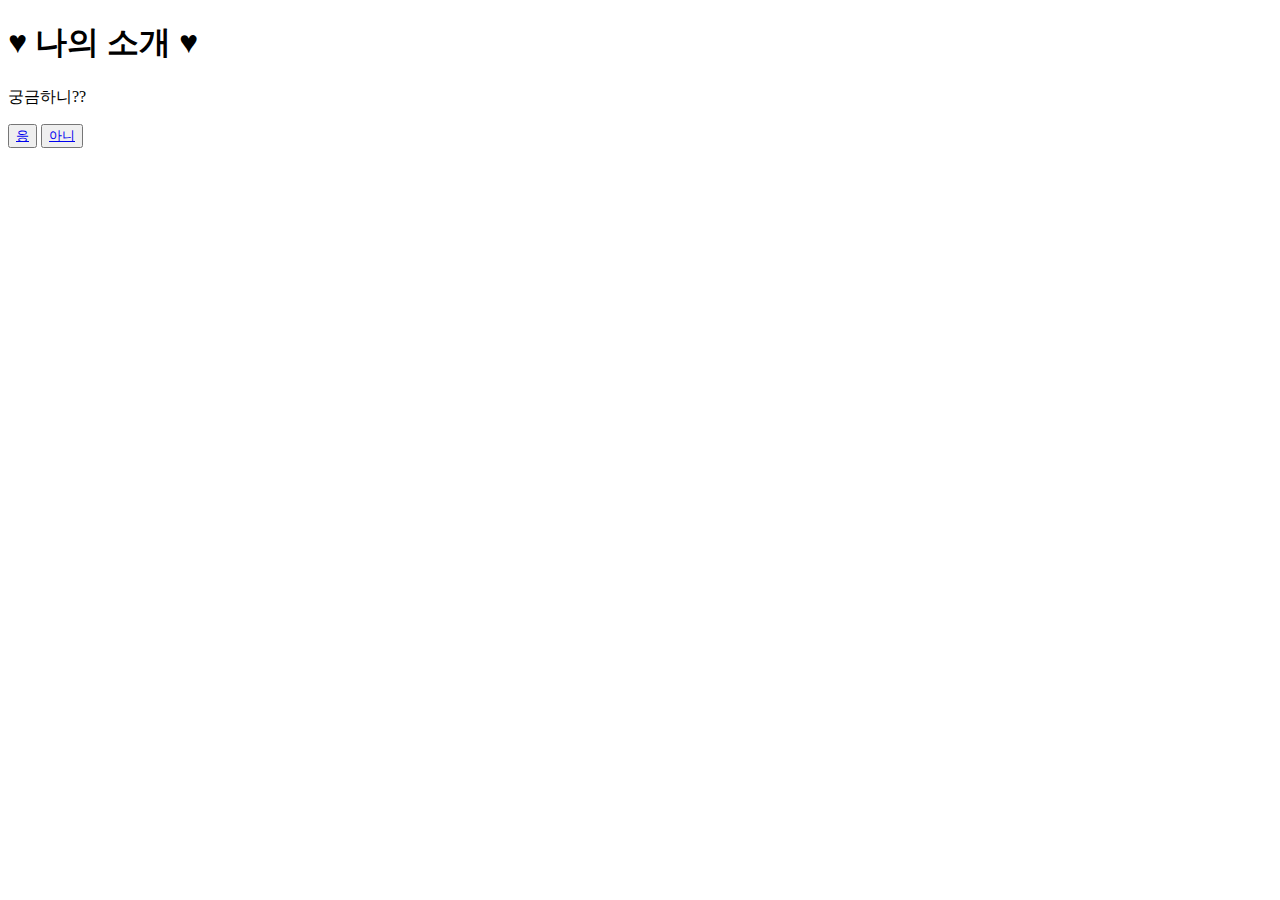
==== index.html @ ce5615e9 "기본화면" ====
<!DOCTYPE html>
<html lang="ko">
<head>
    <meta charset="UTF-8">
    <meta http-equiv="X-UA-Compatible" content="IE=edge">
    <meta name="viewport" content="width=device-width, initial-scale=1.0">
    <title>나의 소개</title>
</head>
<html>
    <head>
        <title>
            나의 소개
        </title>
        <meta name="viewport" content="width=device-width, initial-scale=1.0">
    </head>
    <body>
        <div>
            <h1>♥ 나의 소개 ♥</h1>
        </div>
        <div>
            <p>궁금하니??</p>
            <button type="button">
                <a href="index2.html">응</a>
            </button>
            <button type="button">
                <a href="index3.html">아니</a>
            </button>
        </div>
    </body>
</html>
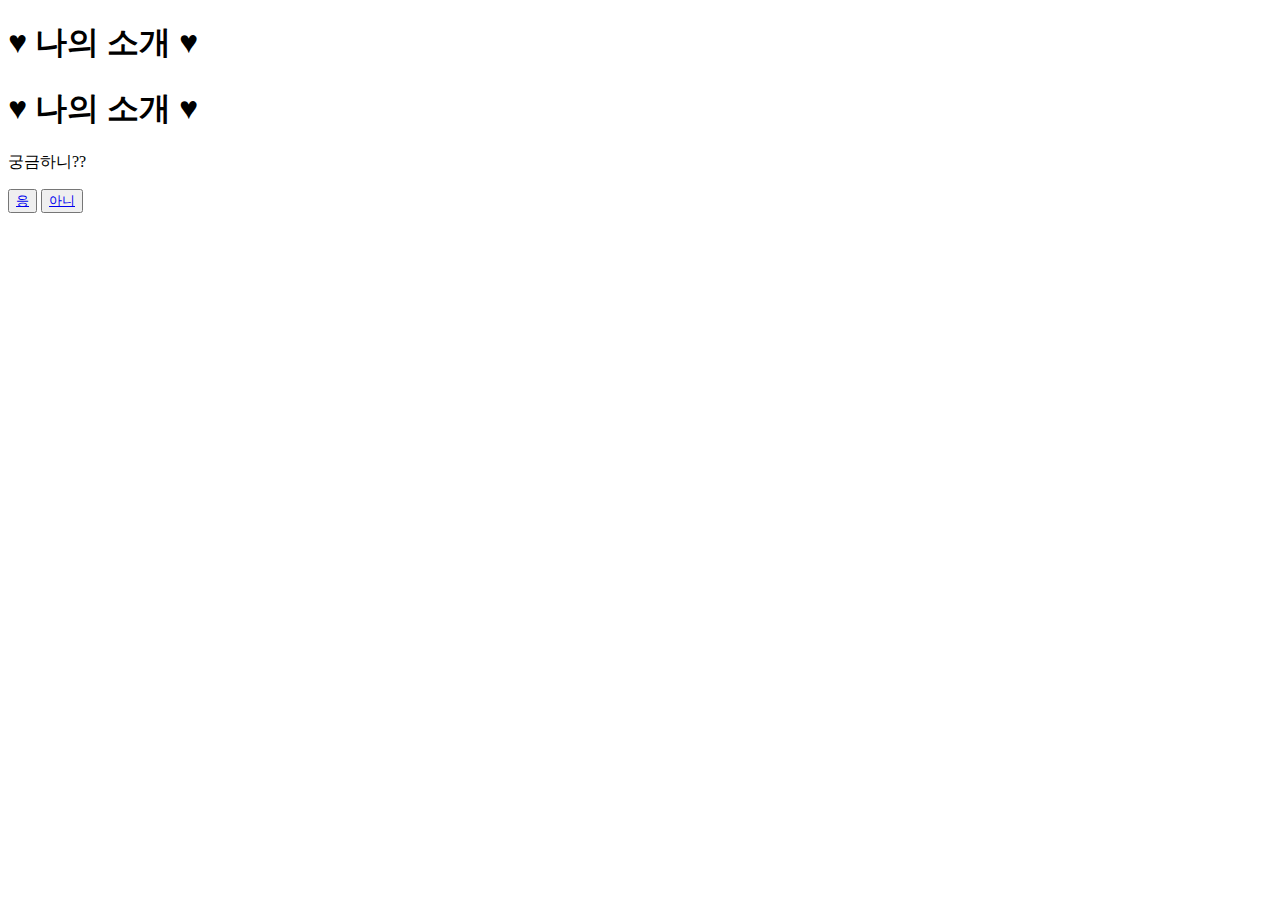
==== commit 72fa22b8: "Update index.html" ====
--- a/index.html
+++ b/index.html
@@ -5,18 +5,16 @@
     <meta http-equiv="X-UA-Compatible" content="IE=edge">
     <meta name="viewport" content="width=device-width, initial-scale=1.0">
     <title>나의 소개</title>
+    <script src="styles.css?after"></script>
 </head>
-<html>
-    <head>
-        <title>
-            나의 소개
-        </title>
-        <meta name="viewport" content="width=device-width, initial-scale=1.0">
-    </head>
-    <body>
+<body>
+    <header>
         <div>
             <h1>♥ 나의 소개 ♥</h1>
+            <h1 class="mainTitle">♥ 나의 소개 ♥</h1>
         </div>
+    </header>
+    <section>
         <div>
             <p>궁금하니??</p>
             <button type="button">
@@ -26,5 +24,7 @@
                 <a href="index3.html">아니</a>
             </button>
         </div>
-    </body>
+    </section>
+    <footer></footer>
+</body>
 </html>
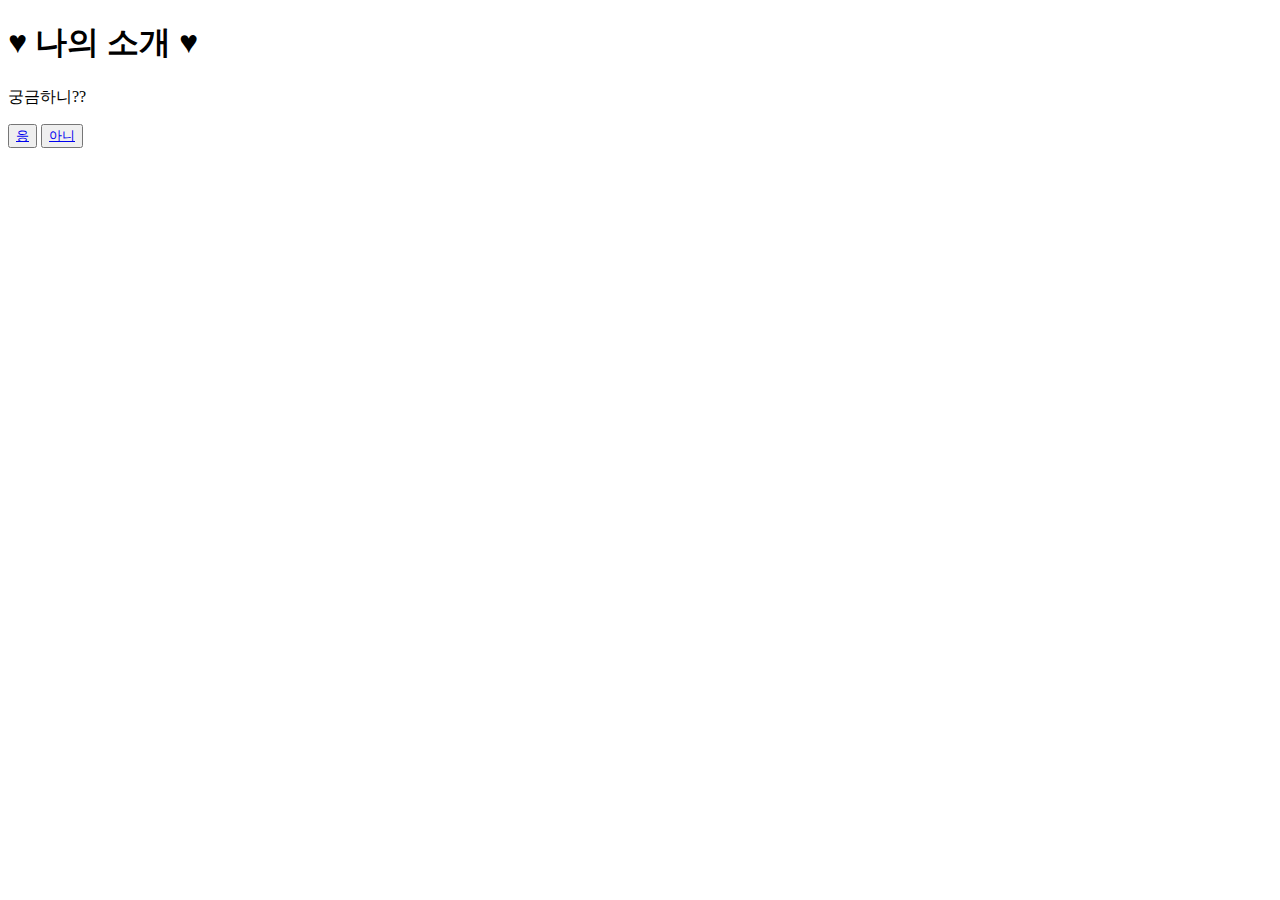
==== commit 111531b4: "기본화면" ====
--- a/index.html
+++ b/index.html
@@ -5,12 +5,11 @@
     <meta http-equiv="X-UA-Compatible" content="IE=edge">
     <meta name="viewport" content="width=device-width, initial-scale=1.0">
     <title>나의 소개</title>
-    <script src="styles.css?after"></script>
+    <script src="style1.css?after"></script>
 </head>
 <body>
     <header>
         <div>
-            <h1>♥ 나의 소개 ♥</h1>
             <h1 class="mainTitle">♥ 나의 소개 ♥</h1>
         </div>
     </header>
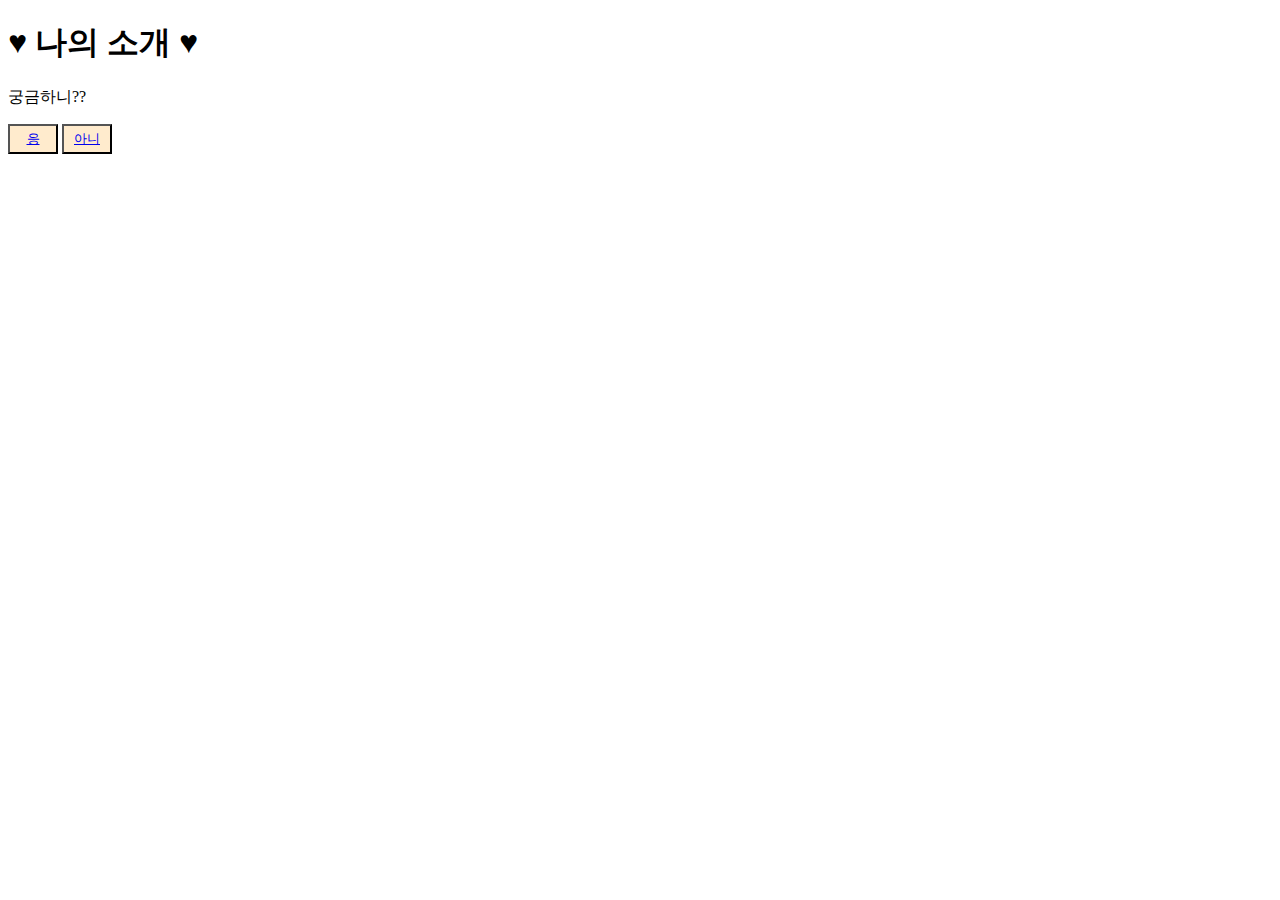
==== commit 9a3223c9: "기본화면" ====
--- a/index.html
+++ b/index.html
@@ -5,7 +5,7 @@
     <meta http-equiv="X-UA-Compatible" content="IE=edge">
     <meta name="viewport" content="width=device-width, initial-scale=1.0">
     <title>나의 소개</title>
-    <script src="style1.css?after"></script>
+    <link href="style1.css?after" rel="stylesheet"></link>
 </head>
 <body>
     <header>
--- a/style1.css
+++ b/style1.css
@@ -0,0 +1,15 @@
+.main_title {
+    color:rgb(200, 111, 141);
+}
+
+button {
+    color:rgb(83, 57, 19);
+    height: 30px;
+    width: 50px;
+    background-color: blanchedalmond;
+}
+
+img:hover {
+    cursor: pointer;
+    width: 200px;
+}
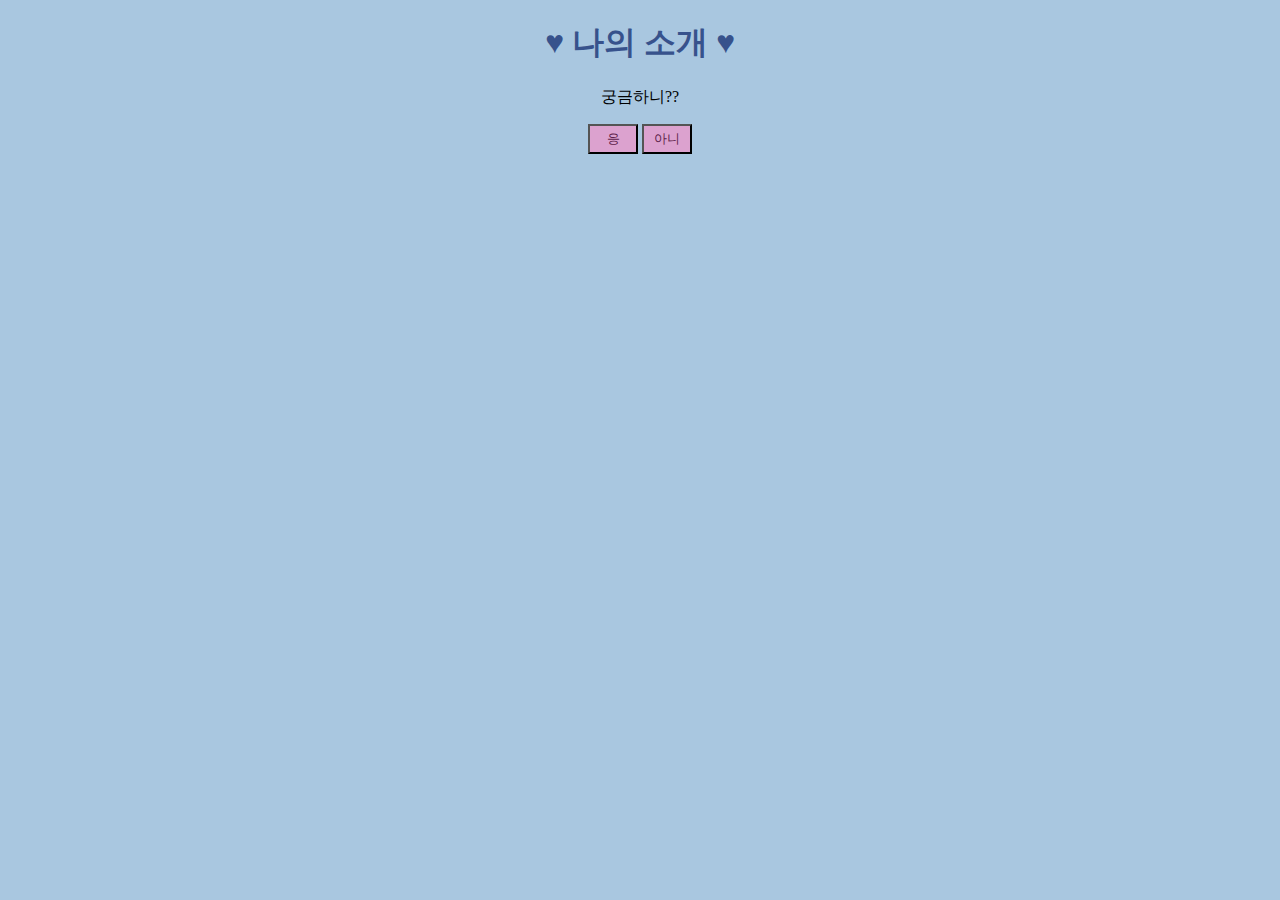
==== commit d2e709d1: "기본화면" ====
--- a/index.html
+++ b/index.html
@@ -5,7 +5,7 @@
     <meta http-equiv="X-UA-Compatible" content="IE=edge">
     <meta name="viewport" content="width=device-width, initial-scale=1.0">
     <title>나의 소개</title>
-    <link href="style1.css?after" rel="stylesheet"></link>
+    <link href="style1.css" rel="stylesheet"/>
 </head>
 <body>
     <header>
--- a/style1.css
+++ b/style1.css
@@ -1,15 +1,34 @@
-.main_title {
-    color:rgb(200, 111, 141);
+body {
+    background-color:rgb(169, 199, 224);
+    text-align: center;
+}
+
+.mainTitle {
+    color:rgb(55, 82, 140);
 }
 
 button {
-    color:rgb(83, 57, 19);
     height: 30px;
     width: 50px;
-    background-color: blanchedalmond;
+    background-color: rgb(220, 162, 207);
+}
+
+img {
+    width: 200px;
 }
 
 img:hover {
     cursor: pointer;
-    width: 200px;
 }
+
+a {
+    text-decoration-line: none;
+}
+
+a:link, a:visited {
+    color:rgb(94, 34, 75);
+}
+
+a:hover, a:active {
+    color: black;
+}
